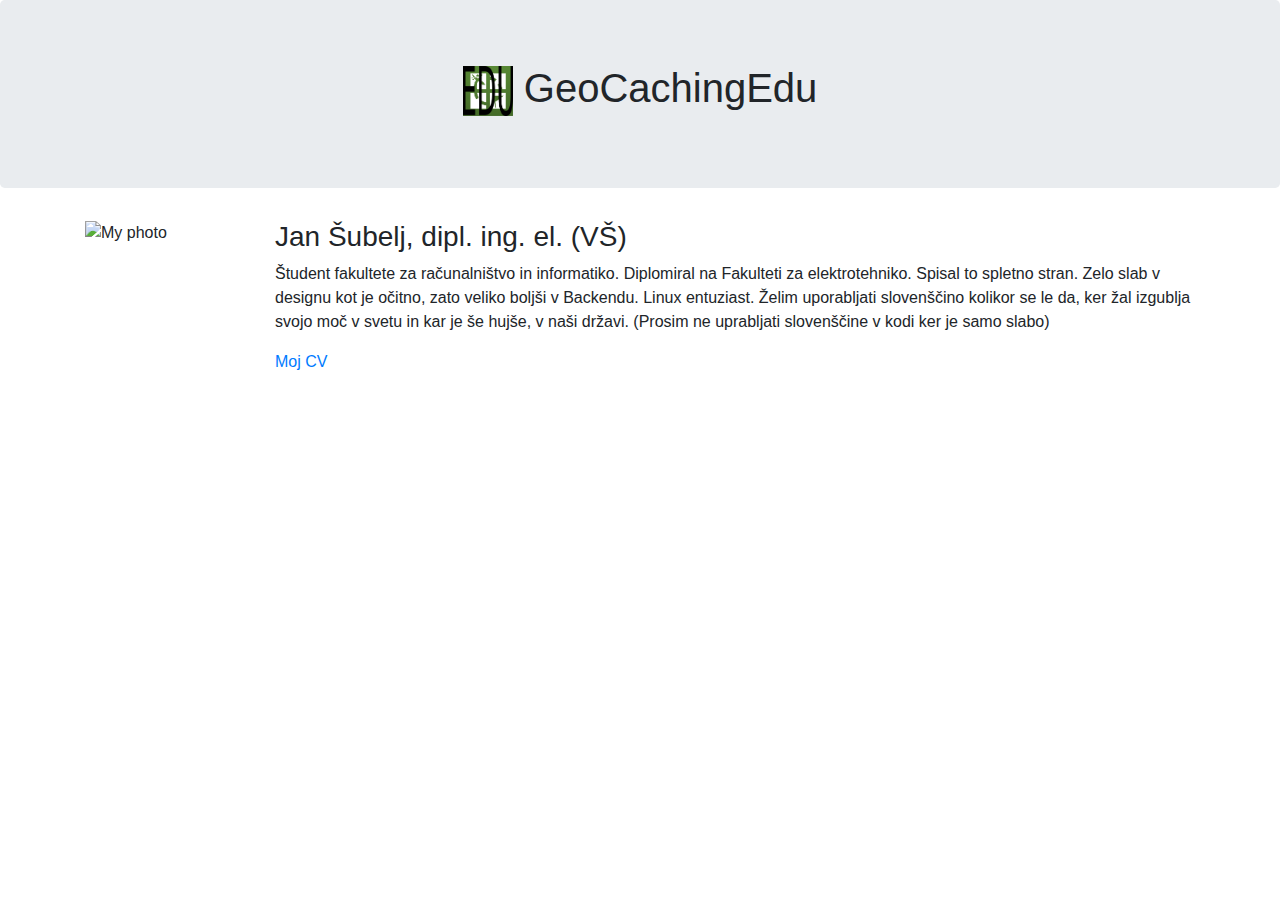
==== data/about/about.html @ c567cf90 "ogrodje pribl nrjen, treba dodt linke za gumbe" ====
<!DOCTYPE html>
<html lang="en">
<head>
    <meta charset="UTF-8">
    <meta charset="utf-8">
    <meta name="viewport" content="width=device-width, initial-scale=1, shrink-to-fit=no">

    <!-- Bootstrap CSS -->
    <link rel="stylesheet" href="../../css/bootstrap.css">
    <script type="text/javascript" src="http://livejs.com/live.js"></script>
    <title>GeoCachingEdu - O meni</title>
</head>
<body>
<div class="jumbotron text-capitalize text-center" href="../../index.html">
    <h1><a href="../../index.html"><img alt="Logo" src="../../img/geocaching.png" style="width:50px;height:50px;"></a> GeoCachingEdu</h1>
</div>
<div class="container">
    <div class="row">
        <div class="col-2">
            <img alt="My photo" src="https://scontent.flju2-2.fna.fbcdn.net/v/t1.0-1/p160x160/41804984_10214436635562185_5524703624975876096_n.jpg?_nc_cat=106&oh=cbb5734bae24b89eacadfd7b2ef44f68&oe=5C54B888">
        </div>
        <div class="col-sm-10">
            <h3>Jan Šubelj, dipl. ing. el. (VŠ)</h3>
            <p>
                Študent fakultete za računalništvo in informatiko. Diplomiral na Fakulteti za elektrotehniko.
                Spisal to spletno stran. Zelo slab v designu kot je očitno, zato veliko boljši v Backendu. Linux
                entuziast. Želim uporabljati slovenščino kolikor se le da, ker žal izgublja svojo moč v svetu in kar
                je še hujše, v naši državi. (Prosim ne uprabljati slovenščine v kodi ker je samo slabo)
            </p>
            <p><a href="../../files/cv.pdf">Moj CV</a></p>
        </div>
    </div>
</div>
</body>
</html>
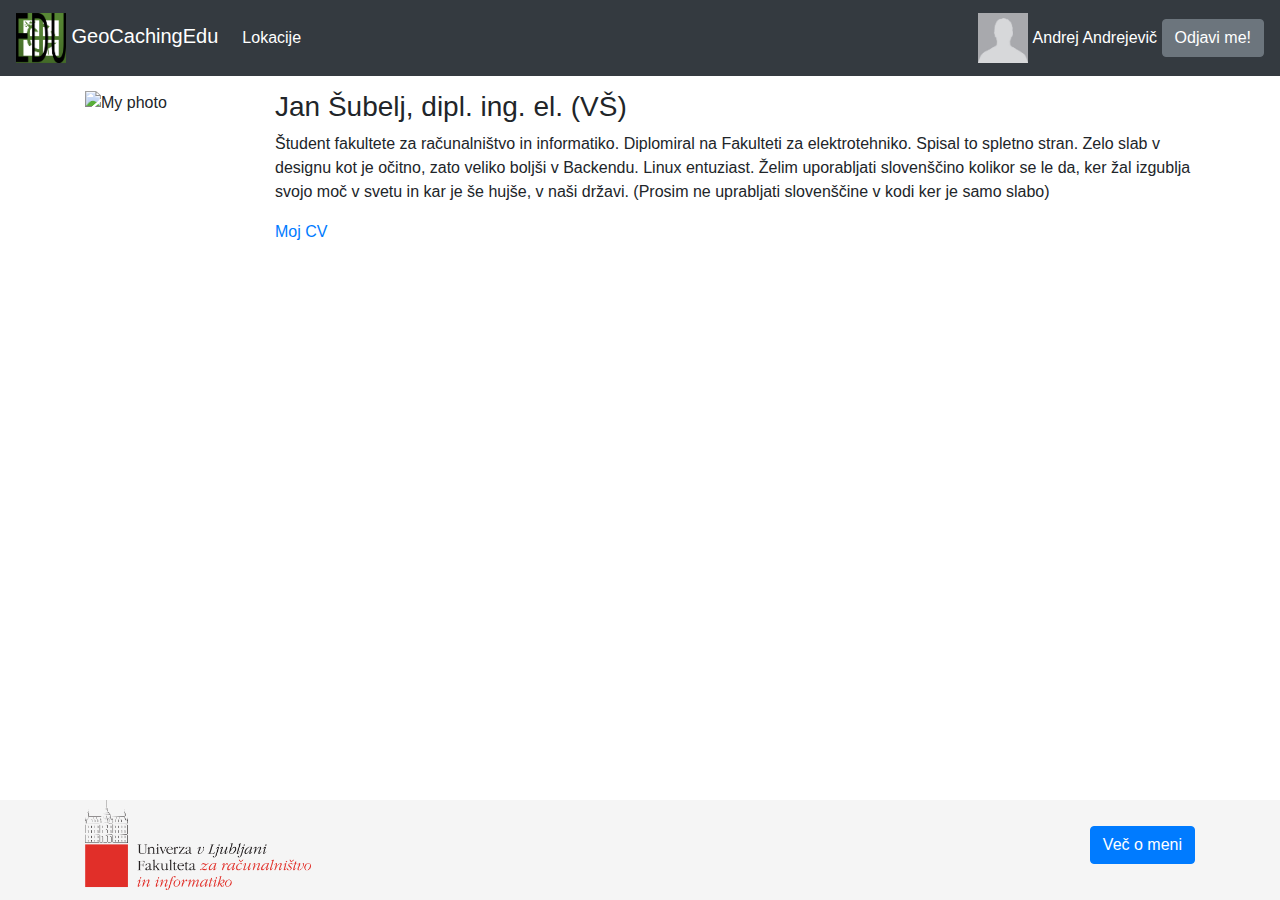
==== commit b35db071: "končano, treba uredit še za male ekrane" ====
--- a/data/about/about.html
+++ b/data/about/about.html
@@ -8,28 +8,67 @@
     <!-- Bootstrap CSS -->
     <link rel="stylesheet" href="../../css/bootstrap.css">
     <script type="text/javascript" src="http://livejs.com/live.js"></script>
-    <title>GeoCachingEdu - O meni</title>
+    <title>O meni - GeoCachingEdu</title>
 </head>
 <body>
-<div class="jumbotron text-capitalize text-center" href="../../index.html">
-    <h1><a href="../../index.html"><img alt="Logo" src="../../img/geocaching.png" style="width:50px;height:50px;"></a> GeoCachingEdu</h1>
-</div>
-<div class="container">
-    <div class="row">
-        <div class="col-2">
-            <img alt="My photo" src="https://scontent.flju2-2.fna.fbcdn.net/v/t1.0-1/p160x160/41804984_10214436635562185_5524703624975876096_n.jpg?_nc_cat=106&oh=cbb5734bae24b89eacadfd7b2ef44f68&oe=5C54B888">
+    <header>
+        <nav class="navbar navbar-expand-md navbar-dark fixed-top bg-dark">
+            <a class="navbar-brand" href="../../index.html">
+                <img alt="Logo" src="../../img/geocaching.png" style="width:50px;height:50px;">
+                GeoCachingEdu
+            </a>
+            <div class="collapse navbar-collapse">
+                <ul class="navbar-nav mr-auto">
+                    <li class="nav-item active">
+                        <a class="nav-link" href="../home/home.html">
+                            Lokacije
+                        </a>
+                    </li>
+                </ul>
+                <!-- anonymous user -->
+                <!--
+                <a class="btn btn-secondary mt-md-0" href="../login/login.html">Prijava</a>
+                &nbsp;
+                <a class="btn btn-primary mt-md-0" href="../login/register.html">Registracija</a>
+                -->
+                <!-- registered user -->
+                <img src="../../img/profile-m.jpg" style="width:50px"> &nbsp;
+                <spam class="navbar-text mt-md-0" style="color: #ffffff">Andrej Andrejevič</spam> &nbsp;
+                <button class="btn btn-secondary">Odjavi me!</button>
+
+            </div>
+        </nav>
+    </header>
+    <main>
+        <div class="container">
+            <div class="row">
+                <div class="col-2">
+                    <img alt="My photo" src="https://scontent.flju2-2.fna.fbcdn.net/v/t1.0-1/p160x160/41804984_10214436635562185_5524703624975876096_n.jpg?_nc_cat=106&oh=cbb5734bae24b89eacadfd7b2ef44f68&oe=5C54B888">
+                </div>
+                <div class="col-sm-10">
+                    <h3>Jan Šubelj, dipl. ing. el. (VŠ)</h3>
+                    <p>
+                        Študent fakultete za računalništvo in informatiko. Diplomiral na Fakulteti za elektrotehniko.
+                        Spisal to spletno stran. Zelo slab v designu kot je očitno, zato veliko boljši v Backendu. Linux
+                        entuziast. Želim uporabljati slovenščino kolikor se le da, ker žal izgublja svojo moč v svetu in kar
+                        je še hujše, v naši državi. (Prosim ne uprabljati slovenščine v kodi ker je samo slabo)
+                    </p>
+                    <p><a href="../../files/cv.pdf">Moj CV</a></p>
+                </div>
+            </div>
         </div>
-        <div class="col-sm-10">
-            <h3>Jan Šubelj, dipl. ing. el. (VŠ)</h3>
-            <p>
-                Študent fakultete za računalništvo in informatiko. Diplomiral na Fakulteti za elektrotehniko.
-                Spisal to spletno stran. Zelo slab v designu kot je očitno, zato veliko boljši v Backendu. Linux
-                entuziast. Želim uporabljati slovenščino kolikor se le da, ker žal izgublja svojo moč v svetu in kar
-                je še hujše, v naši državi. (Prosim ne uprabljati slovenščine v kodi ker je samo slabo)
-            </p>
-            <p><a href="../../files/cv.pdf">Moj CV</a></p>
+    </main>
+    <footer class="footer">
+        <div class="container">
+            <div class="row" style="margin-top: 0px;margin-bottom: 0px">
+                <div class="col-sm-2">
+                    <a href="https://www.fri.uni-lj.si/sl"><img src="../../img/fri_logo.png" style="height: 90px"></a>
+                </div>
+                <div class="col-sm-2 text-right offset-sm-8 align-self-md-center">
+                    <a class="btn btn-primary" href="../about/about.html">Več o meni</a>
+                </div>
+            </div>
         </div>
-    </div>
-</div>
+    </footer>
 </body>
 </html>